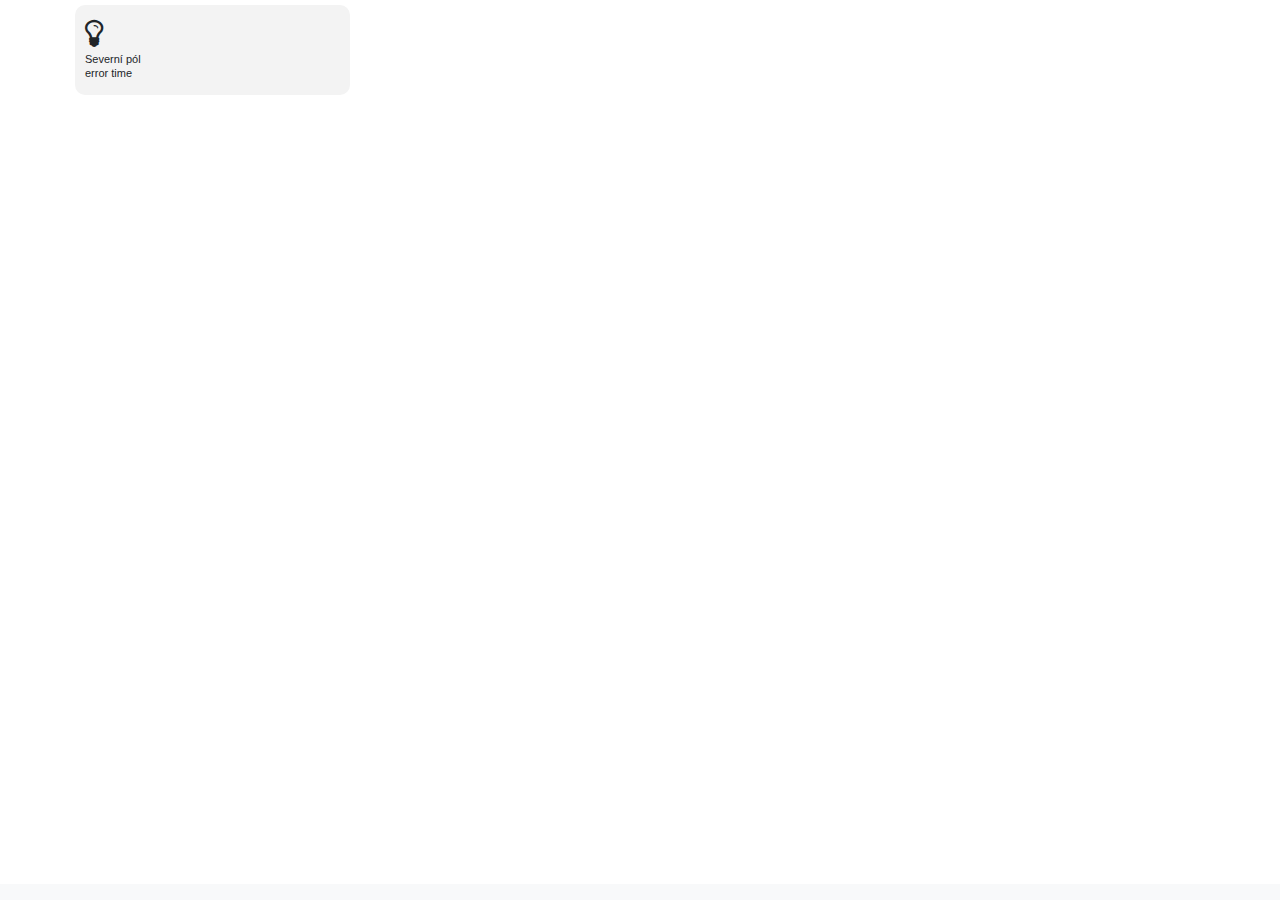
==== index.html @ 8169d6f5 "hrádky s font-awesome" ====
<!-- //verze 2018-20-3 -->



<!DOCTYPE html>

<html>

<head>

  <title>DM 1.2 </title>

  <meta charset="utf-8">

  <meta name="viewport" content="width=device-width, initial-scale=1">


  <!-- Google Fonts -->
  <!-- pokud by byl problem stahovat online - tak zakomentovat -->

  <!-- <link href='https://fonts.googleapis.com/css?family=Raleway:500italic,600italic,600,700,700italic,300italic,300,400,400italic,800,900' rel='stylesheet' type='text/css'>
  <link href='https://fonts.googleapis.com/css?family=Source+Sans+Pro:400,300,300italic,400italic,600italic,700,900' rel='stylesheet' type='text/css'> -->

  <!-- favicon -->
  <link rel="icon" type="image/png" href="images/favicon.png">


  <!-- Animate CSS -->
  <!-- nepoužívám zatím -->
  <!-- <link rel="stylesheet" type="text/css" href="css/animate.css"> -->


  <!--s
  Fontawesome

  je problém na iOS 9.x - který neumí zobrazovat verze 5
  tak jsem stáhnul ikony a rovnou je zobrazuji
  při hledání nové je potřeba napsat pak správně URL
-->

  <!-- <script defer src="https://use.fontawesome.com/releases/v5.0.8/js/solid.js" integrity="sha384-+Ga2s7YBbhOD6nie0DzrZpJes+b2K1xkpKxTFFcx59QmVPaSA8c7pycsNaFwUK6l" crossorigin="anonymous"></script> -->
  <!-- <script defer src="https://use.fontawesome.com/releases/v5.0.8/js/regular.js" integrity="sha384-t7yHmUlwFrLxHXNLstawVRBMeSLcXTbQ5hsd0ifzwGtN7ZF7RZ8ppM7Ldinuoiif" crossorigin="anonymous"></script> -->
  <!-- <script defer src="https://use.fontawesome.com/releases/v5.0.8/js/brands.js" integrity="sha384-sCI3dTBIJuqT6AwL++zH7qL8ZdKaHpxU43dDt9SyOzimtQ9eyRhkG3B7KMl6AO19" crossorigin="anonymous"></script> -->
  <!-- <script defer src="https://use.fontawesome.com/releases/v5.0.8/js/fontawesome.js" integrity="sha384-7ox8Q2yzO/uWircfojVuCQOZl+ZZBg2D2J5nkpLqzH1HY0C1dHlTKIbpRz/LG23c" crossorigin="anonymous"></script> -->
  <!-- <script src="js/fontawesome-all.js"></script> -->
  <script defer src="js/fontawesome-all.js"></script>

  <link rel="stylesheet" href="https://cdnjs.cloudflare.com/ajax/libs/font-awesome/4.7.0/css/font-awesome.min.css">
  <!-- <link rel="stylesheet" href="https://use.fontawesome.com/releases/v5.0.8/css/all.css" integrity="sha384-3AB7yXWz4OeoZcPbieVW64vVXEwADiYyAEhwilzWsLw+9FgqpyjjStpPnpBO8o8S" crossorigin="anonymous"> -->
  <!-- <link rel="stylesheet" type="text/css" href="css/fontawesome-all.min.css"> -->


  <!-- <link rel="stylesheet" href="https://maxcdn.bootstrapcdn.com/bootstrap/3.3.7/css/bootstrap.min.css"> -->
  <link rel="stylesheet" type="text/css" href="css/bootstrap.min.css">

  <!-- jQuery JavaScript -->
  <!-- <script src="https://ajax.googleapis.com/ajax/libs/jquery/3.3.1/jquery.min.js"></script> -->
  <script src="js/jquery-3.3.1.min.js"></script>

  <!-- jQuery first, then Popper.js, then Bootstrap JS -->
  <!-- zatím nepoužívám -->
  <!-- <script src="https://cdnjs.cloudflare.com/ajax/libs/popper.js/1.12.9/umd/popper.min.js" integrity="sha384-ApNbgh9B+Y1QKtv3Rn7W3mgPxhU9K/ScQsAP7hUibX39j7fakFPskvXusvfa0b4Q" crossorigin="anonymous"></script> -->

  <!-- Bootstrap JavaScript -->
  <!-- <script src="https://maxcdn.bootstrapcdn.com/bootstrap/3.3.7/js/bootstrap.min.js"></script> -->
  <script src="js/bootstrap.min.js"></script>

  <!-- axios Js -->
  <!-- <script src="https://unpkg.com/axios/dist/axios.min.js"></script> -->
  <script src="js/axios.min.js"></script>

  <!-- muj vlastní CSS -->
  <link rel="stylesheet" type="text/css" href="css/style.css">

</head>

<body>

  <!-- Content content content -->


<!-- <i class="fas fa-exclamation-triangle text-danger"></i>
<i class="fas fa-exclamation-triangle"></i> -->

  <!-- HLAVNÍ STRÁNKA -->
  <section id="lane1" class="lane1 container">
    <div id="boxScreen" class="boxScreen row">

      <!-- sem se vkládá obsah -->

    </div>

  </section>
  <!-- HLAVNÍ STRÁNKA KONEC -->



  <!-- patička -->
  <footer id="FOOTER" class="fixed-bottom">
    <div class="container ">
      <div class="row ">


        <nav id="bottomMenu" class="navbar fixed-bottom navbar-light bg-light btn-center-text">

          <!-- místo pro MENU -->
        </nav>

      </div>

    </div>
  </footer>

  <!-- patička konec -->


  <!-- Content content content -->


  <!-- muj vlastní skript -->
  <script src="js/custom.js"></script>

</body>


</html>
---- css/style.css ----
* {
  margin: 0;
  padding: 0;
}

/* omenovina  */
html {
    margin:    0 auto;
    /* max-width: 1750px; */
}

body {
  /* font-family: 'Raleway', sans-serif;  s*/
  padding-bottom: 65px;
  overflow-y: scroll;
  overflow-x: hidden;

}

p span {
  font: inherit;
  font-size: 11px;
  margin-bottom: 0px;
}

p  {
  font: inherit;
  font-size: 11px;
  margin-bottom: 0px;
}

i  {
  font: inherit;
  font-size: 11px;
  margin-bottom: 0px;
}

h1 {
  font-size: 20px;
  margin-top: 0px;
  margin-bottom: 0px;
}

.hodiny {
  background: rgba(250, 254, 254, 0.5)
}

.pekneIkony {
  font-family: 'FontAwesome';
}


#lane1 {
  /* background-color: red; */
  /* background-image: url("../images/image.jpg"); */
  background-repeat: no-repeat;
  background-position: left top;
  background-attachment: fixed;
  /* background-size: cover; */
  /* background-size: contain; */
}


/* ========= Tlačítka  ============= */

.btn {
  margin: 0px;
}

/* ========= BOXíky  ============= */

.boxWrap {
  /* border: 1px solid gray; */
  /* border-radius: 10%; */
  /* padding: 10; */
  /* width: 100px;
  height: 100px;
  font-size: 1vw; */
  /* margin: 3px; */
  padding: 5px;
}

/* nejmenší box  1 x 1*/

.boxContent {
  padding: 10px;
  /* border: 2px solid Black; */
  /* border-radius: 10%; */
  border-radius: 10px;
  /* height: 106px; */
  height: 90px;
  /* width: 106px; */
  /* font-size: 14px; */
  /* standardně je 1rem */
  line-height: 1.2;
  /* standardne je  */
  /* line-height:1.5; */
  /* background-color: rgba(192, 192, 192, 0.2); */
  background-color: #F3F3F3;
}

/*  odstranění mezery pod "<p>" pouze v této třídě*/

.boxContent p {
  margin: 0px;
}

/* box pro kameru 3 x kousek*/

.boxContent-camera {
  padding: 10px;
  border-radius: 10px;
  /* height: 302px; */
  /* width: 358px; */
  background-color: #F3F3F3;
}

.boxContent-camera-alarm {
  padding: 10px;
  border-radius: 10px;
  height: 320px;
  /* width: 358px; */
  background-color: #F3F3F3;
}


/*  box 2 x 2*/

.boxContent-pocasi {
  padding: 10px;
  border-radius: 10px;
  height: 350px;
  /* width: 220px; */
  background-color: #F3F3F3;
}

.boxContent-gate {
  padding: 10px;
  /* border: 2px solid Black; */
  /* border-radius: 10%; */
  border-radius: 10px;
  /* height: 106px; */
  height: 100px;
  /* width: 106px; */
  /* font-size: 14px; */
  /* standardně je 1rem */
  line-height: 1.2;
  /* standardne je  */
  /* line-height:1.5; */
  /* background-color: rgba(192, 192, 192, 0.2); */
  background-color: #F3F3F3;


}

.temperature-value, .light-value, .alarm-value {
  /* border: 2px solid red; */
  /* padding-top: 1vw; */
  /* font-size: 3vw; */
}



.button {
  padding: 15px 25px;
  font-size: 24px;
  text-align: center;
  cursor: pointer;
  outline: none;
  color: #fff;
  background-color: #4CAF50;
  border: none;
  border-radius: 15px;
  box-shadow: 0 9px #999;
}

.button:hover {
  background-color: #3e8e41;
}

.button:active {
  background-color: #3e8e41;
  box-shadow: 0 5px #666;
  transform: translateY(4px);
}

.btn-center-text {
  text-align: center;
}

/* kamera text LIVE v rohu */

.top-left {
  position: absolute;
  top: 6rem;
  left: 18px;
  background-color: white;
}

.alertList {
  height: 180px;
  /* skrolovani ale jen vertikalne */
  float: left;
  overflow-y: auto;
  padding: 10px;
  margin: 10px;
}

.alertCam {
  height: 220px;
  style="object-fit:cover;
 padding: 10px;
  margin: 10px;
}
/*
.systemTime {
  font-size: 1rem;
} */
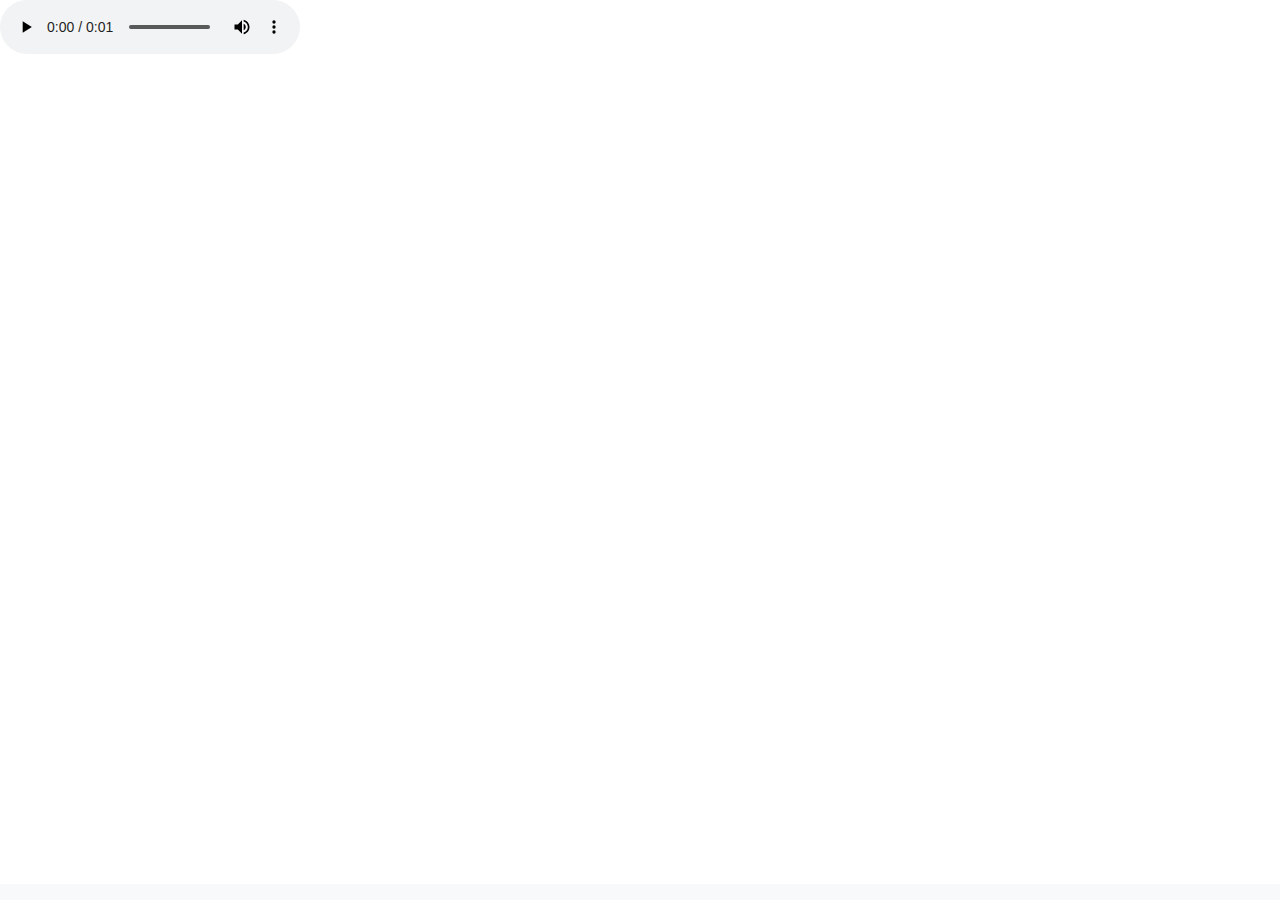
==== commit bfdb9e88: "audio testovani" ====
--- a/index.html
+++ b/index.html
@@ -79,6 +79,23 @@
   <!-- Content content content -->
 
 
+<!-- audio testovani -->
+<!-- https://www.zapsplat.com/sound-effect-categories/ -->
+<!-- ve slozce audio jsou 3 soubory
+// alarm.mp3 - ale dlouhé
+// beep.mp3 - fajn
+// voice.mp3 -  fajn -->
+<audio id="audioAlarm" controls>
+  <source src="audio/voice.mp3" type="audio/mpeg">
+  <!-- <source src="audio/beep.mp3" type="audio/mpeg"> -->
+  <!-- <source src="audio/alarm.mp3" type="audio/mpeg"> -->
+Your browser does not support the audio element.
+</audio>
+
+
+
+
+
 <!-- <i class="fas fa-exclamation-triangle text-danger"></i>
 <i class="fas fa-exclamation-triangle"></i> -->
 
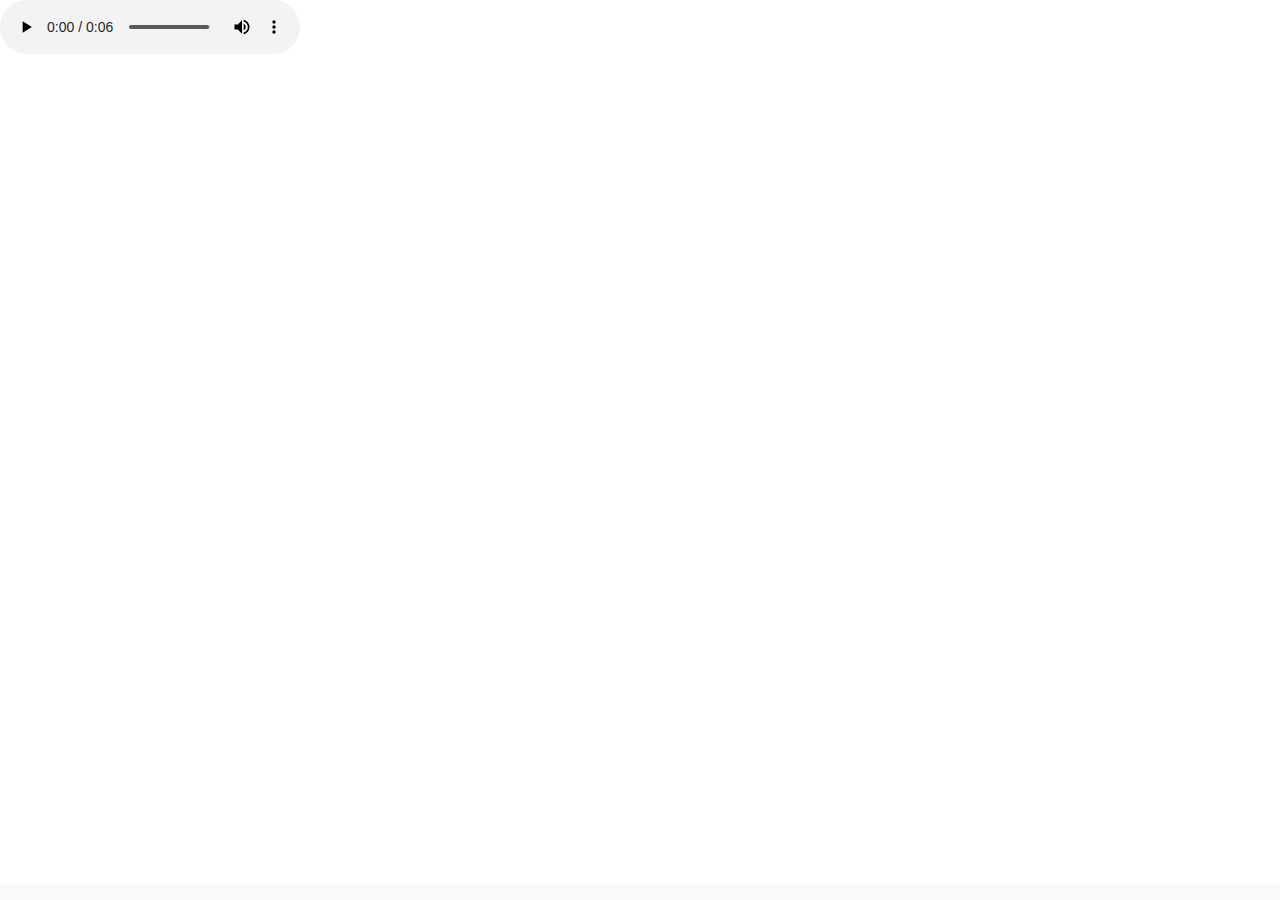
==== commit 8cb0239a: "pokusy s Class" ====
--- a/index.html
+++ b/index.html
@@ -86,9 +86,9 @@
 // beep.mp3 - fajn
 // voice.mp3 -  fajn -->
 <audio id="audioAlarm" controls>
-  <source src="audio/voice.mp3" type="audio/mpeg">
+  <!-- <source src="audio/voice.mp3" type="audio/mpeg"> -->
   <!-- <source src="audio/beep.mp3" type="audio/mpeg"> -->
-  <!-- <source src="audio/alarm.mp3" type="audio/mpeg"> -->
+  <source src="audio/alarm.mp3" type="audio/mpeg">
 Your browser does not support the audio element.
 </audio>
 
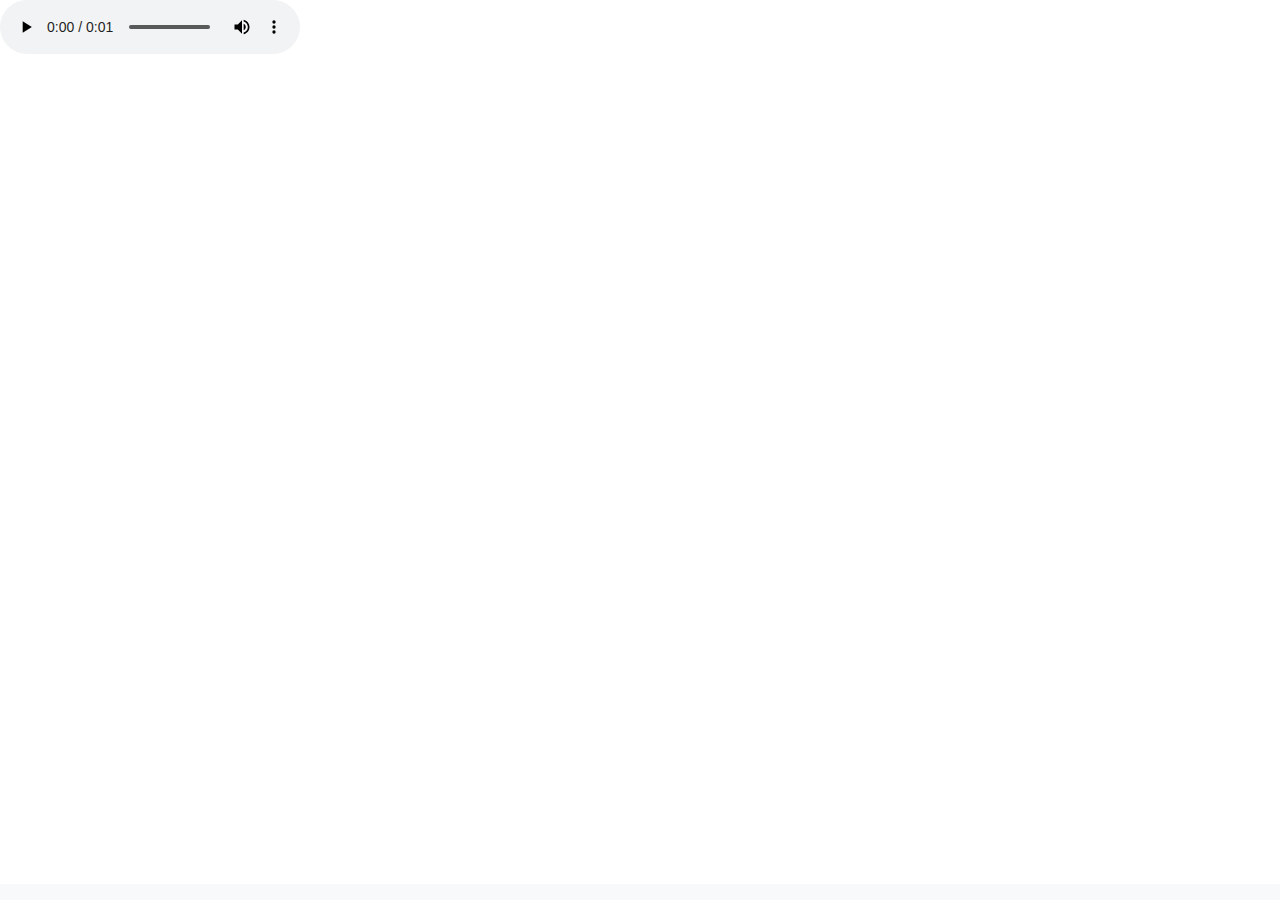
==== commit ea20cdf7: "Kompletní přepsání LivingStones -– > do Class Stone" ====
--- a/index.html
+++ b/index.html
@@ -88,7 +88,7 @@
 <audio id="audioAlarm" controls>
   <!-- <source src="audio/voice.mp3" type="audio/mpeg"> -->
   <!-- <source src="audio/beep.mp3" type="audio/mpeg"> -->
-  <source src="audio/alarm.mp3" type="audio/mpeg">
+  <source src="audio/voice.mp3" type="audio/mpeg">
 Your browser does not support the audio element.
 </audio>
 
--- a/css/style.css
+++ b/css/style.css
@@ -29,6 +29,8 @@
   font: inherit;
   font-size: 11px;
   margin-bottom: 0px;
+  /* overflow:hidden;   */
+  /* zalamování textu když by přetékal */
 }
 
 i  {
@@ -79,8 +81,10 @@
   height: 100px;
   font-size: 1vw; */
   /* margin: 3px; */
+  background-color: inherit;
   padding: 5px;
 }
+
 
 /* nejmenší box  1 x 1*/
 
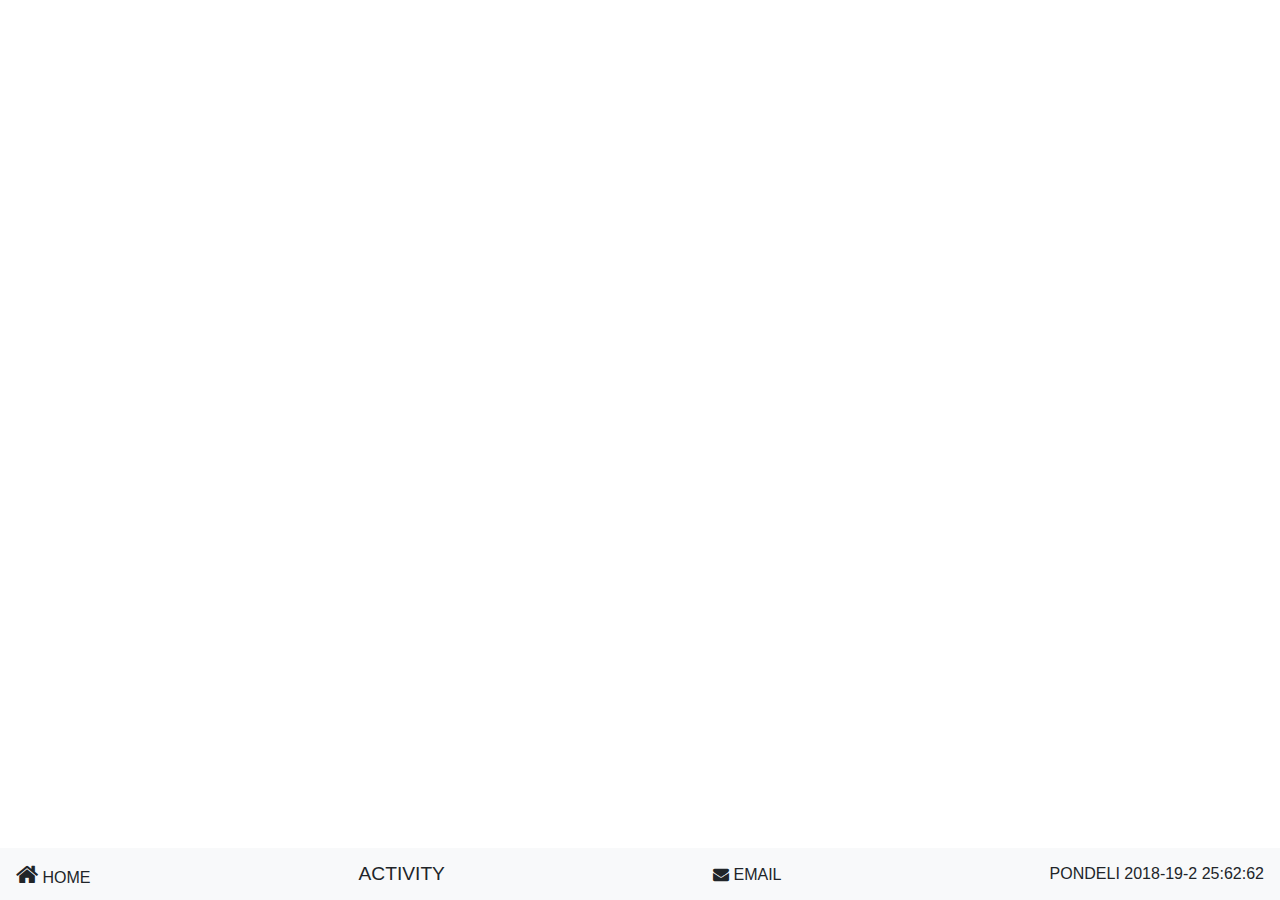
==== commit 7488b2a4: "Zrušeno zvukové znamení" ====
--- a/index.html
+++ b/index.html
@@ -85,12 +85,12 @@
 // alarm.mp3 - ale dlouhé
 // beep.mp3 - fajn
 // voice.mp3 -  fajn -->
-<audio id="audioAlarm" controls>
+<!-- <audio id="audioAlarm" controls> -->
   <!-- <source src="audio/voice.mp3" type="audio/mpeg"> -->
   <!-- <source src="audio/beep.mp3" type="audio/mpeg"> -->
-  <source src="audio/voice.mp3" type="audio/mpeg">
+  <!-- <source src="audio/voice.mp3" type="audio/mpeg">
 Your browser does not support the audio element.
-</audio>
+</audio> -->
 
 
 
--- a/css/style.css
+++ b/css/style.css
@@ -23,14 +23,16 @@
   font: inherit;
   font-size: 11px;
   margin-bottom: 0px;
+  overflow:hidden;
+  /* zalamování textu když by přetéká */
 }
 
 p  {
   font: inherit;
   font-size: 11px;
   margin-bottom: 0px;
-  /* overflow:hidden;   */
-  /* zalamování textu když by přetékal */
+  overflow:hidden;
+  /* zalamování textu když by přetéká */
 }
 
 i  {
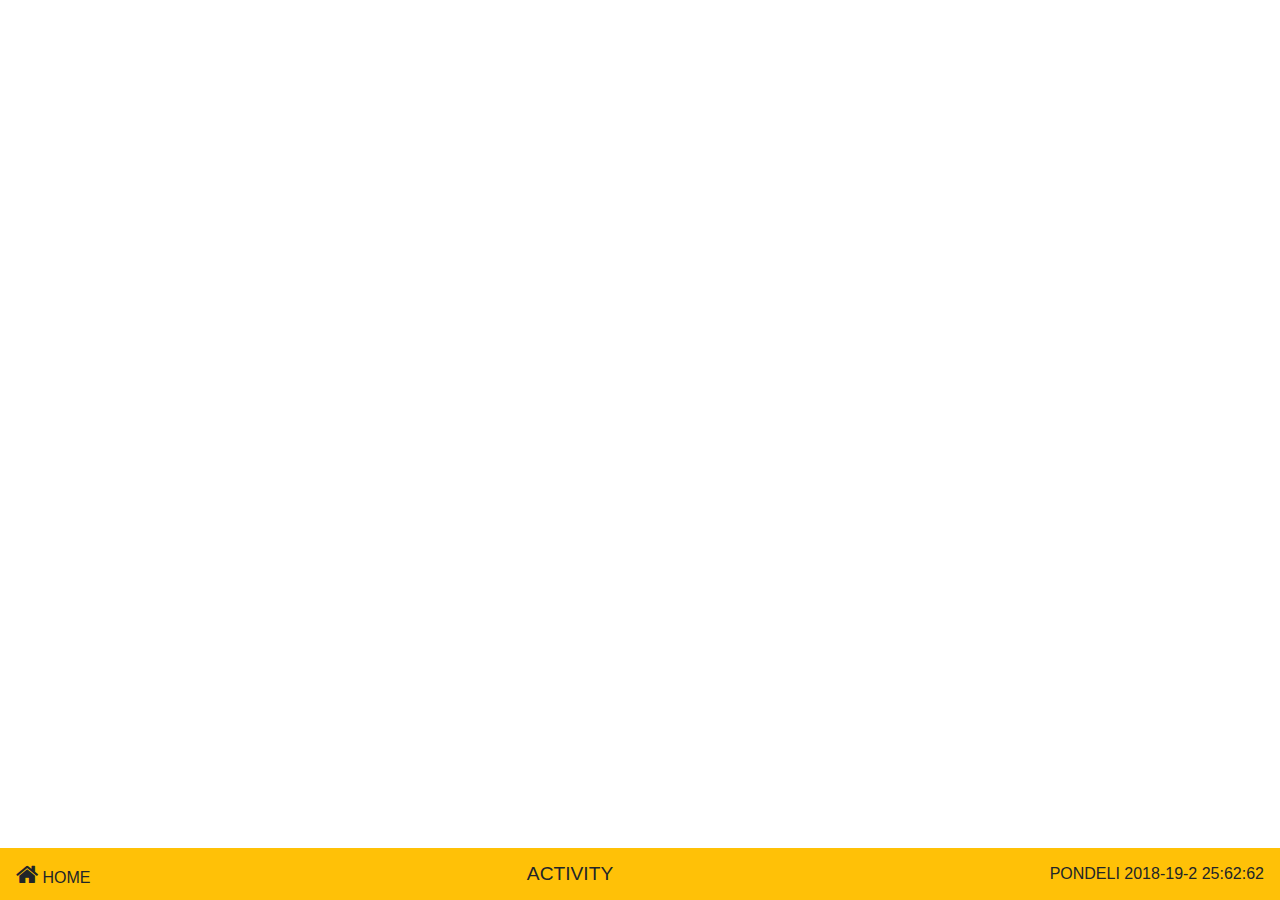
==== commit 4b744810: "Ovládání v detailu Stonu + Nová barva menu" ====
--- a/index.html
+++ b/index.html
@@ -23,6 +23,8 @@
 
   <!-- favicon -->
   <link rel="icon" type="image/png" href="images/favicon.png">
+  <link rel="apple-touch-icon" href="images/dm.png">
+  <!-- <link rel="apple-touch-icon" href="/custom_icon.png"> -->
 
 
   <!-- Animate CSS -->
@@ -118,7 +120,7 @@
       <div class="row ">
 
 
-        <nav id="bottomMenu" class="navbar fixed-bottom navbar-light bg-light btn-center-text">
+        <nav id="bottomMenu" class="navbar fixed-bottom navbar-warning bg-warning btn-center-text">
 
           <!-- místo pro MENU -->
         </nav>
@@ -135,6 +137,7 @@
 
 
   <!-- muj vlastní skript -->
+  <script src="js/stones.js"></script>
   <script src="js/custom.js"></script>
 
 </body>
--- a/css/style.css
+++ b/css/style.css
@@ -22,6 +22,9 @@
 p span {
   font: inherit;
   font-size: 11px;
+  font-size: 2vmax;
+  /* https://stackoverflow.com/questions/16056591/font-scaling-based-on-width-of-container */
+
   margin-bottom: 0px;
   overflow:hidden;
   /* zalamování textu když by přetéká */
@@ -30,6 +33,7 @@
 p  {
   font: inherit;
   font-size: 11px;
+  font-size: 2vmax;
   margin-bottom: 0px;
   overflow:hidden;
   /* zalamování textu když by přetéká */
@@ -38,13 +42,22 @@
 i  {
   font: inherit;
   font-size: 11px;
-  margin-bottom: 0px;
+  font-size: 2vmax;
+  margin-bottom: 0px;
+  overflow:hidden;
 }
 
 h1 {
   font-size: 20px;
+  font-size: 3.5vmax;
   margin-top: 0px;
   margin-bottom: 0px;
+  overflow:hidden;
+}
+
+td {
+  font-size: 10px;
+  font-size: 2vmax;
 }
 
 .hodiny {
@@ -70,7 +83,7 @@
 /* ========= Tlačítka  ============= */
 
 .btn {
-  margin: 0px;
+  /* margin: 0px; */
 }
 
 /* ========= BOXíky  ============= */
@@ -88,6 +101,7 @@
 }
 
 
+
 /* nejmenší box  1 x 1*/
 
 .boxContent {
@@ -105,12 +119,16 @@
   /* line-height:1.5; */
   /* background-color: rgba(192, 192, 192, 0.2); */
   background-color: #F3F3F3;
+  height: 25vw;
+  /* výška jako 25% viditelné šířky */
+
 }
 
 /*  odstranění mezery pod "<p>" pouze v této třídě*/
 
 .boxContent p {
   margin: 0px;
+
 }
 
 /* box pro kameru 3 x kousek*/
@@ -120,13 +138,15 @@
   border-radius: 10px;
   /* height: 302px; */
   /* width: 358px; */
+  height: auto;
   background-color: #F3F3F3;
 }
 
 .boxContent-camera-alarm {
   padding: 10px;
   border-radius: 10px;
-  height: 320px;
+  /* height: 320px; */
+    height: auto;
   /* width: 358px; */
   background-color: #F3F3F3;
 }
@@ -137,29 +157,18 @@
 .boxContent-pocasi {
   padding: 10px;
   border-radius: 10px;
-  height: 350px;
+  height: auto;
   /* width: 220px; */
   background-color: #F3F3F3;
 }
 
-.boxContent-gate {
-  padding: 10px;
-  /* border: 2px solid Black; */
-  /* border-radius: 10%; */
-  border-radius: 10px;
-  /* height: 106px; */
+/* .boxContent-gate {
+  padding: 10px;
+  border-radius: 10px;
   height: 100px;
-  /* width: 106px; */
-  /* font-size: 14px; */
-  /* standardně je 1rem */
   line-height: 1.2;
-  /* standardne je  */
-  /* line-height:1.5; */
-  /* background-color: rgba(192, 192, 192, 0.2); */
-  background-color: #F3F3F3;
-
-
-}
+  background-color: #F3F3F3;
+} */
 
 .temperature-value, .light-value, .alarm-value {
   /* border: 2px solid red; */
@@ -224,3 +233,8 @@
 .systemTime {
   font-size: 1rem;
 } */
+
+
+.detailStoneScreen {
+  padding-top: 65px;
+}
